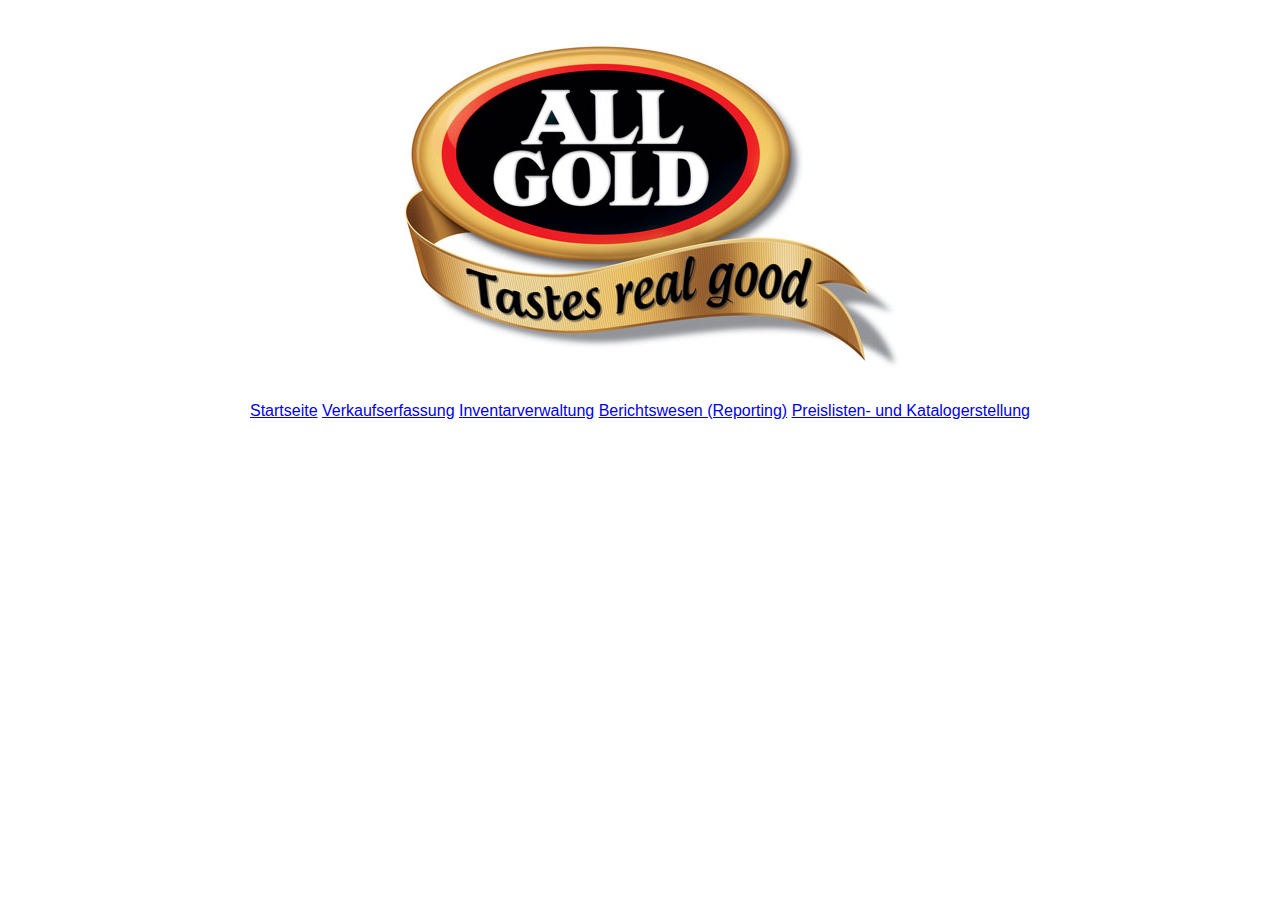
==== index.html @ 04a657c1 "second commit" ====
<!DOCTYPE HTML>
<html>
	<head>
		<title>Allgold Software</title>
		<meta http-equiv="Content-Type" content="text/html; charset=utf-8"/>
		<meta name="viewport" content="width=device-width, initial-scale=1.0"/>
		<link href="css/main.css" rel="stylesheet"/>
		<link href="css/nav.css" rel="stylesheet"/>
	</head>
	<body>
		<header>
			<img src="img/logo.jpg">
		</header>
		<nav>
			<a href="index.html">Startseite</a>
			<a href="verkauf.html">Verkaufserfassung</a>
			<a href="inventar.html">Inventarverwaltung</a>
			<a href="reporting.html">Berichtswesen (Reporting)</a>
			<a href="preislisten.html">Preislisten- und Katalogerstellung</a>
		</nav>
		<main>
			<section>
				<article>
				</article>
			</section>
		</main>
		<footer>
		</footer>
	</body>
</html>
---- css/main.css ----
body
{
	text-align: center;
	background-color: white;
	font-family: Verdana, Arial;
}

/* DIV-Box mit den Inhalten */
#main
{
	margin: 0px auto;
	text-align: left;
	 border: 2px solid #B8DB7D; 
	 width: 811px; 
	/* max-width: 100em;*/
	background-color: white;
}

#trailer
{
	border: 0px solid green;
	height: 150px;
	text-align: center;
	padding: 5px;
}

/* Box für das obere Menü */
#menuetop
{
	border: 0px solid #036; 
	background-color: #B8DB7D;
	height: 31px;
}

/* Der Seitentitel nochmal unterhalb des Menüs */
#titel
{
	border: 0px solid blue;
	padding-top: 5px;
	height: 20px; 
	text-align: center;
	font-weight: bold;
}

/* Box für den eigentlichen Content */
#content
{
 	border: 0px solid black;  
	margin-left: 15px; 
	margin-right: 15px;
}

/* Das untere Menü */
#menuefooter
{
	clear: both;
	border: 0px solid green; 
	height: 34px;
	text-color: #96988B;
	text-align: center;
	line-height: 30px;
	margin-top: 10px;
	background-color: #B8DB7D;
	font-size : 12px;
	font-family : Verdana;
	font-weight : bold;
	font-style : normal;
	color : #00000;
}

#menufooter a
{
	text-decoration: none;
	color: #000000;
}

#menufooter a:hover
{
	text-decoration: underline;
	color: #000000;
}

/* Der Platzhalter unter dem unteren Menü */
#bottom
{
	border: 0px solid grey; 
	height: 20px;
}
	
/* Formatierungen für die Inhaltselemente */
.bodytext
{
	font-size: 11pt;
}

p.bodytext
{
	background-color: #FFFFFF; padding: 2px 4px 2px 4px; border: 1px solid #D8DB7D;
}
---- css/nav.css ----
#menu
{
	margin: 0;
	padding: 0 0 20px 10px;
}

/* Formatierung des textbasierten Menüs */
#menu ul, #menu li
{
	margin: 0;
	padding: 0;
	display: inline;
	list-style-type: none;
}

/* Formatierung der Links (Menüeinträge) */
#menu a:link, #menu a:visited
{
	float: left;
	line-height: 14px;
	margin: 0 10px 4px 10px;
	text-decoration: none;
	color: gray;
	padding-top: 7px;
}

#menu a:link#current, #menu a:visited#current, #menu a:hover
{
	/* border-top: 3px solid #036;
	border-bottom: 4px solid #036;
	padding-top: 4px;
	padding-bottom: 6px; 
	background: #D9EAB3;
	*/
	text-decoration: underline;
	color: #004000;
}

/* IE-Hack für die Breite */
*html ul.menu ul {
	width:180px;
}
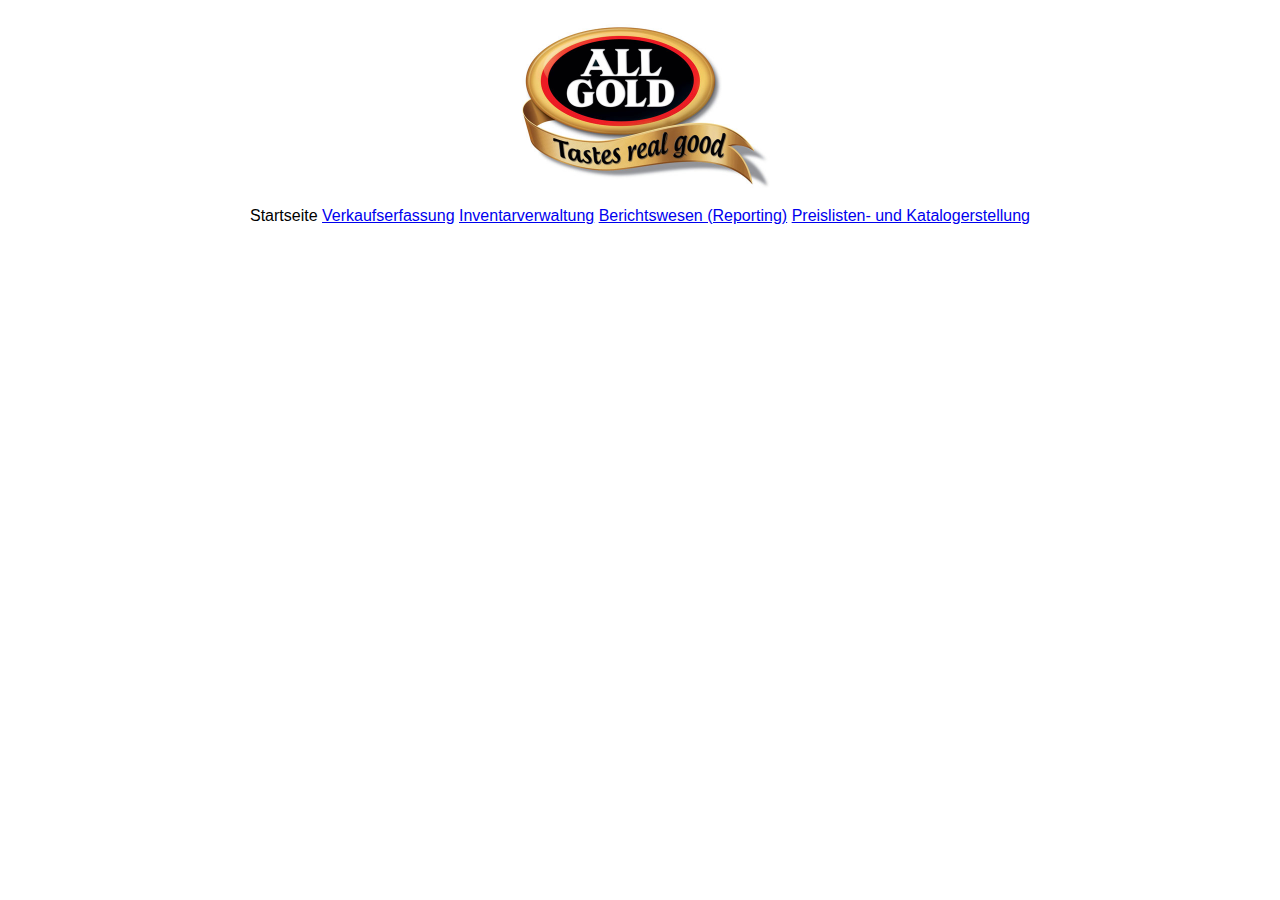
==== commit 0050ea43: "commit 13.11.2019" ====
--- a/index.html
+++ b/index.html
@@ -9,11 +9,11 @@
 	</head>
 	<body>
 		<header>
-			<img src="img/logo.jpg">
+			<img src="media/logo.jpg" width="300" height="195">
 		</header>
 		<nav>
-			<a href="index.html">Startseite</a>
-			<a href="verkauf.html">Verkaufserfassung</a>
+			Startseite
+			<a href="neuen_sale_aufnehmen.html">Verkaufserfassung</a>
 			<a href="inventar.html">Inventarverwaltung</a>
 			<a href="reporting.html">Berichtswesen (Reporting)</a>
 			<a href="preislisten.html">Preislisten- und Katalogerstellung</a>
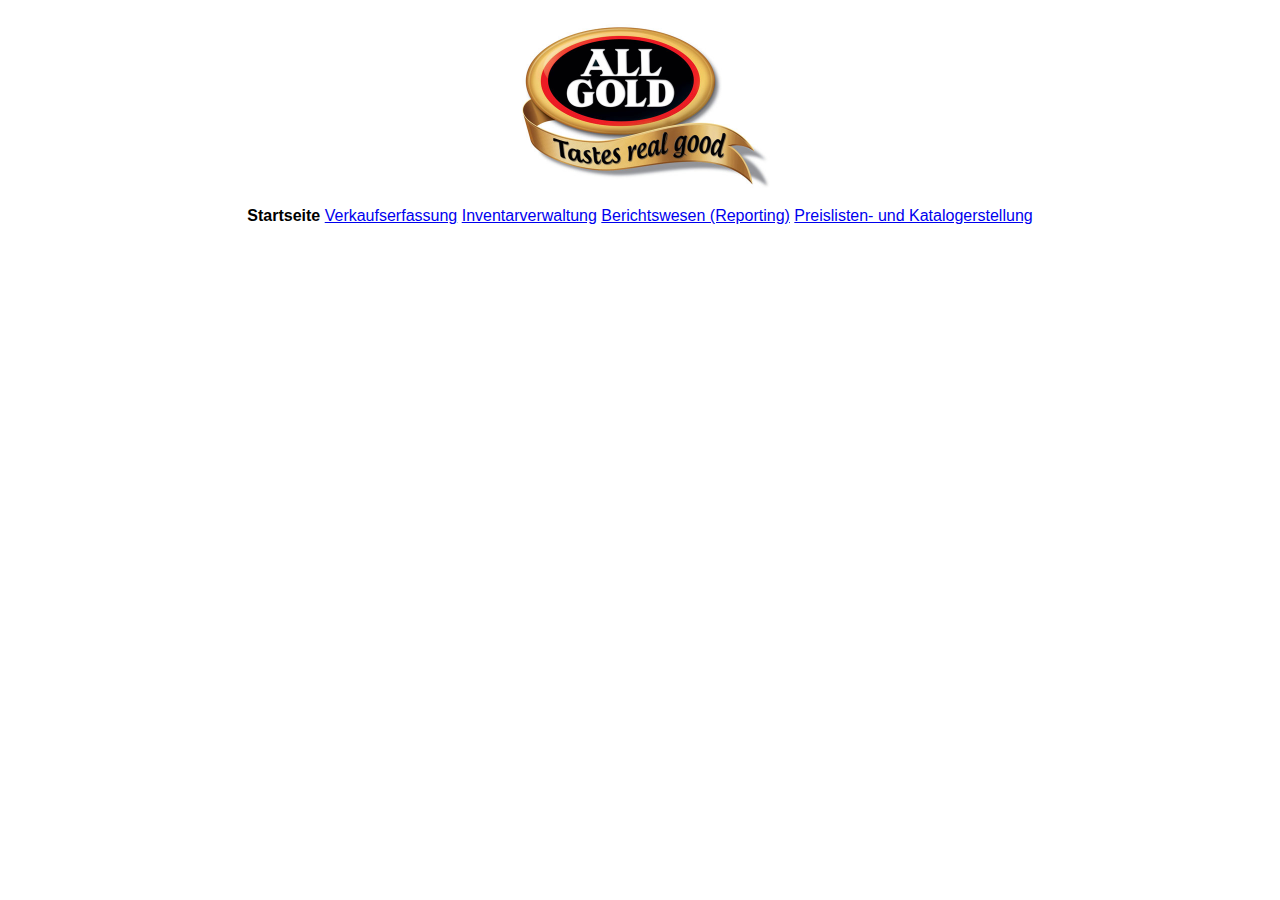
==== commit b9f96ea3: "commit 20.11.2019" ====
--- a/index.html
+++ b/index.html
@@ -12,8 +12,8 @@
 			<img src="media/logo.jpg" width="300" height="195">
 		</header>
 		<nav>
-			Startseite
-			<a href="neuen_sale_aufnehmen.html">Verkaufserfassung</a>
+			<b>Startseite</b>
+			<a href="sales.html">Verkaufserfassung</a>
 			<a href="inventar.html">Inventarverwaltung</a>
 			<a href="reporting.html">Berichtswesen (Reporting)</a>
 			<a href="preislisten.html">Preislisten- und Katalogerstellung</a>
